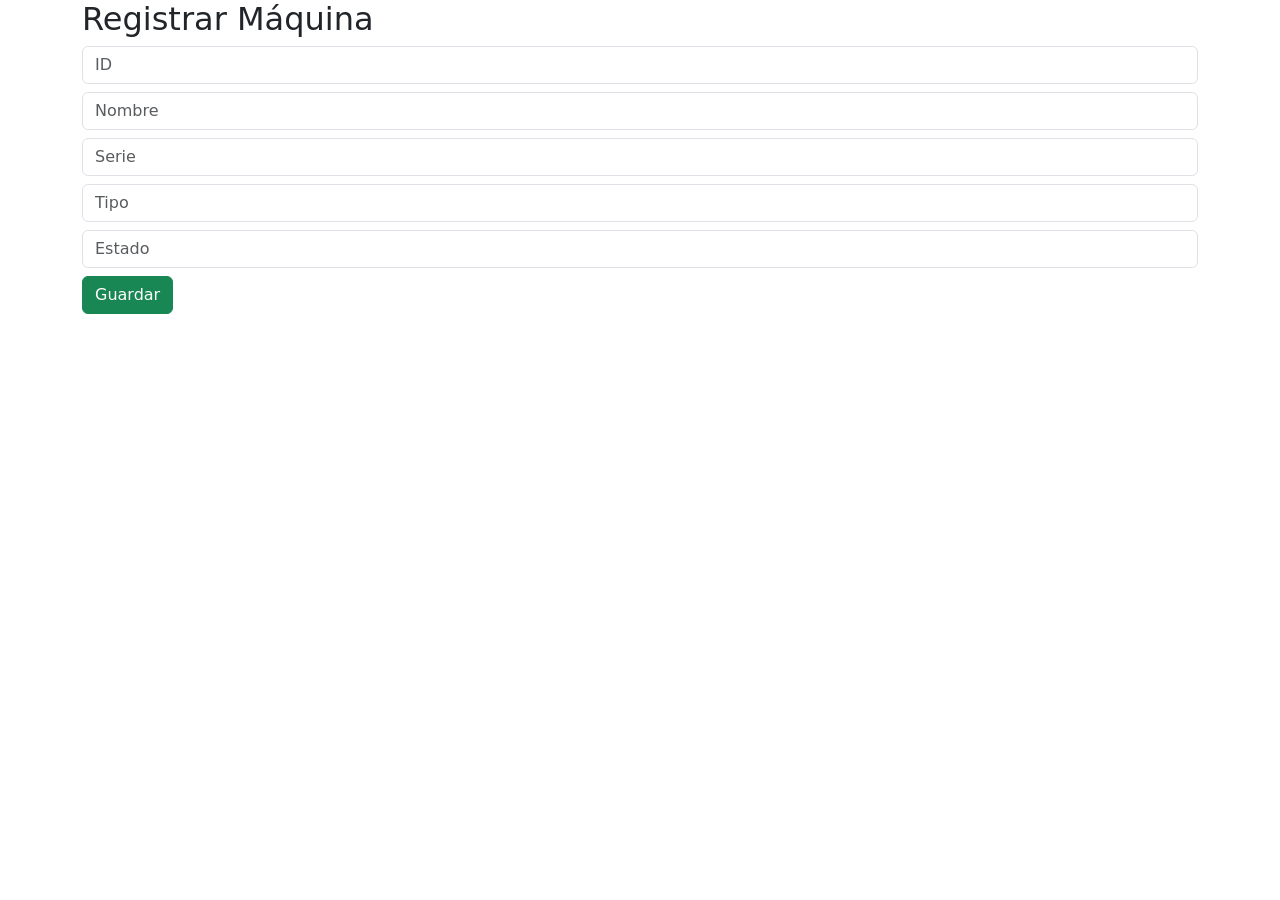
==== registroMaquina.html @ 7e6e7379 "Primer commit del proyecto de maquinaria" ====
<!DOCTYPE html>
<html>
<head>
<meta charset="UTF-8">
<title>Registrar Máquina</title>
<link rel="stylesheet" href="./css/styles.css">
<link rel="stylesheet"
href="https://cdn.jsdelivr.net/npm/bootstrap@5.3.0/dist/css/bootstrap.min.css">
</head>
<body>

<div class="container">
<h2>Registrar Máquina</h2>

<form id="formMaquina">

<input class="form-control mb-2" type="text" id="id" placeholder="ID">
<input class="form-control mb-2" type="text" id="nombre" placeholder="Nombre">
<input class="form-control mb-2" type="text" id="serie" placeholder="Serie">
<input class="form-control mb-2" type="text" id="tipo" placeholder="Tipo">
<input class="form-control mb-2" type="text" id="estado" placeholder="Estado">

<button class="btn btn-success" type="submit">
Guardar
</button>

</form>
</div>

<script src="./js/registro.js"></script>

</body>
</html>
---- css/styles.css ----
body {
  font-family: Arial, sans-serif;
  background: #f6f6f6;
  color: #2F2F2F;
}

.navbar {
  margin-bottom: 20px;
  background-color: #002855 !important;
}

.navbar-brand {
  font-weight: bold;
}

.hero {
  background: linear-gradient(to right, #002855, #00418c);
  color: white;
  padding: 60px;
  border-radius: 10px;
  margin-bottom: 40px;
  text-align: center;
}

.seccion {
  margin-top: 50px;
}

/* SOLO imágenes del catálogo y resultados */
#catalogoLista .card img,
#resultadoSerie .card img,
#resultadosAvanzados .card img {
  height: 140px;
  object-fit: contain;
  padding: 10px;
  background: #fff;
  border-radius: 14px;
}

/* .card img {
  height: 200px;
  object-fit: contain;
  background: #fff;
} */

.detalle-img {
  width: 100%;
  max-height: 500px; /* hace que se parezca a la tarjeta de info */
  object-fit: contain;
  padding: 20px;
  background: #fff;
  border-radius: 18px;
  cursor: zoom-in;
  transition: 0.3s;
}

/* .detalle-img {
  height: 350px;
  object-fit: contain;
  background: #fff;
} */

.card-title {
  color: #002855;
  font-weight: bold;
}

.btn-primary {
  background-color: #0057b7;
  border: none;
}

.btn-primary:hover {
  background-color: #00418c;
}

footer {
  margin-top: 50px;
  padding: 20px;
  background-color: #002855;
  color: white;
  text-align: center;
}

.card {
  border-radius: 18px;
  overflow: hidden;
}

/* efecto profesional */
.card:hover {
  transform: translateY(-4px);
  transition: 0.2s ease;
  box-shadow: 0 10px 20px rgba(0,0,0,0.08);
}

/* visor de imagen */
.modal-imagen {
  position: fixed;
  top: 0;
  left: 0;
  width: 100%;
  height: 100%;
  display: none;
  align-items: center;
  justify-content: center;
  backdrop-filter: blur(8px);
  background: rgba(0,0,0,0.5);
  z-index: 9999;
}

.modal-imagen img {
  max-width: 80%;
  max-height: 80%;
  border-radius: 14px;
  box-shadow: 0 10px 40px rgba(0,0,0,0.4);
}

.cerrar-modal {
  position: absolute;
  top: 30px;
  right: 40px;
  font-size: 30px;
  color: white;
  cursor: pointer;
  font-weight: bold;
}

/* SOLO tarjetas del catálogo y resultados */
#catalogoLista .card,
#resultadoSerie .card,
#resultadosAvanzados .card {
  max-height: 260px;
}

/* recortar texto si es largo */
.card-text {
  font-size: 14px;
  margin-bottom: 8px;
}

/* título más compacto */
.card-title {
  font-size: 16px;
}
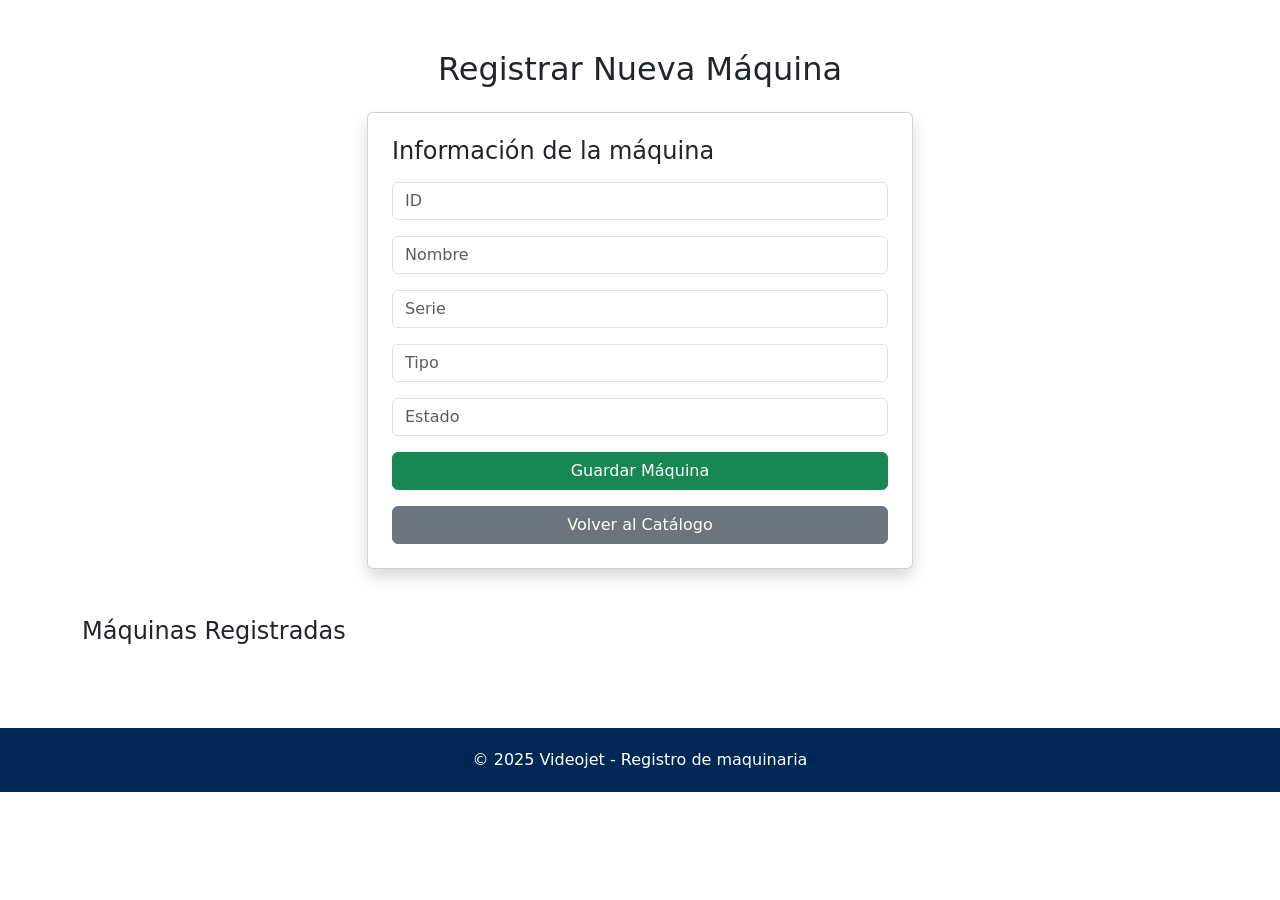
==== commit e4e2a98a: "Update registroMaquina.html" ====
--- a/registroMaquina.html
+++ b/registroMaquina.html
@@ -5,29 +5,98 @@
 <title>Registrar Máquina</title>
 <link rel="stylesheet" href="./css/styles.css">
 <link rel="stylesheet"
-href="https://cdn.jsdelivr.net/npm/bootstrap@5.3.0/dist/css/bootstrap.min.css">
+      href="https://cdn.jsdelivr.net/npm/bootstrap@5.3.0/dist/css/bootstrap.min.css">
 </head>
 <body>
 
-<div class="container">
-<h2>Registrar Máquina</h2>
+<div class="container seccion">
+  <h2 class="text-center mb-4">Registrar Nueva Máquina</h2>
 
-<form id="formMaquina">
+  <div class="row justify-content-center mb-5">
+    <div class="col-md-6">
 
-<input class="form-control mb-2" type="text" id="id" placeholder="ID">
-<input class="form-control mb-2" type="text" id="nombre" placeholder="Nombre">
-<input class="form-control mb-2" type="text" id="serie" placeholder="Serie">
-<input class="form-control mb-2" type="text" id="tipo" placeholder="Tipo">
-<input class="form-control mb-2" type="text" id="estado" placeholder="Estado">
+      <!-- Panel de registro -->
+      <div class="card shadow p-4">
+        <h4 class="mb-3">Información de la máquina</h4>
 
-<button class="btn btn-success" type="submit">
-Guardar
-</button>
+        <form id="formMaquina">
+          <input class="form-control mb-3" type="text" id="id" placeholder="ID" required>
+          <input class="form-control mb-3" type="text" id="nombre" placeholder="Nombre" required>
+          <input class="form-control mb-3" type="text" id="serie" placeholder="Serie" required>
+          <input class="form-control mb-3" type="text" id="tipo" placeholder="Tipo" required>
+          <input class="form-control mb-3" type="text" id="estado" placeholder="Estado" required>
 
-</form>
+          <button class="btn btn-success w-100" type="submit">Guardar Máquina</button>
+        </form>
+
+        <button class="btn btn-secondary w-100 mt-3" onclick="window.location.href='catalogo.html'">
+          Volver al Catálogo
+        </button>
+      </div>
+    </div>
+  </div>
+
+  <!-- Lista de máquinas registradas -->
+  <div class="row">
+    <h4 class="mb-3">Máquinas Registradas</h4>
+    <div id="listaRegistradas" class="d-flex overflow-auto flex-row gap-3 pb-3">
+      <!-- Aquí se agregan los items por JS -->
+    </div>
+  </div>
 </div>
 
+<footer>
+  © 2025 Videojet - Registro de maquinaria
+</footer>
+
 <script src="./js/registro.js"></script>
+<script src="https://cdn.jsdelivr.net/npm/bootstrap@5.3.0/dist/js/bootstrap.bundle.min.js"></script>
+<script>
+  // =======================
+  // Mostrar lista de máquinas registradas
+  // =======================
+  function renderListaRegistradas() {
+    const lista = JSON.parse(localStorage.getItem("maquinas")) || [];
+    const cont = document.getElementById("listaRegistradas");
+    cont.innerHTML = "";
+
+    lista.forEach(m => {
+      const card = document.createElement("div");
+      card.className = "card p-2 shadow-sm d-flex flex-row align-items-center registro-item";
+
+      card.innerHTML = `
+        <img src="imagenes/registro.png" class="rounded-circle registro-img me-3" alt="${m.nombre}">
+        <div>
+          <h6 class="mb-1">${m.nombre}</h6>
+          <small>Código: ${m.serie} | Tipo: ${m.tipo}</small>
+        </div>
+      `;
+      cont.appendChild(card);
+    });
+  }
+
+  // Ejecutar al cargar
+  document.addEventListener("DOMContentLoaded", () => renderListaRegistradas());
+
+  // También actualizar lista después de agregar
+  document.getElementById("formMaquina").addEventListener("submit", function(e) {
+    e.preventDefault();
+    let maquina = {
+      id: document.getElementById("id").value,
+      nombre: document.getElementById("nombre").value,
+      serie: document.getElementById("serie").value,
+      tipo: document.getElementById("tipo").value,
+      estado: document.getElementById("estado").value
+    };
+    let lista = JSON.parse(localStorage.getItem("maquinas")) || [];
+    lista.push(maquina);
+    localStorage.setItem("maquinas", JSON.stringify(lista));
+
+    alert("Máquina registrada");
+    this.reset(); // limpiar formulario
+    renderListaRegistradas(); // actualizar lista
+  });
+</script>
 
 </body>
-</html>+</html>
--- a/css/styles.css
+++ b/css/styles.css
@@ -138,9 +138,20 @@
 .card-text {
   font-size: 14px;
   margin-bottom: 8px;
+
+  /* Diferenciar máquinas registradas */
+#catalogoLista h3.text-success {
+  border-bottom: 2px solid #28a745;
+  padding-bottom: 5px;
+  margin-top: 40px;
+}
+
+#catalogoLista .card.border-success {
+  background: #eaf7ea; /* verde muy claro */
+}
 }
 
 /* título más compacto */
 .card-title {
   font-size: 16px;
-}+}
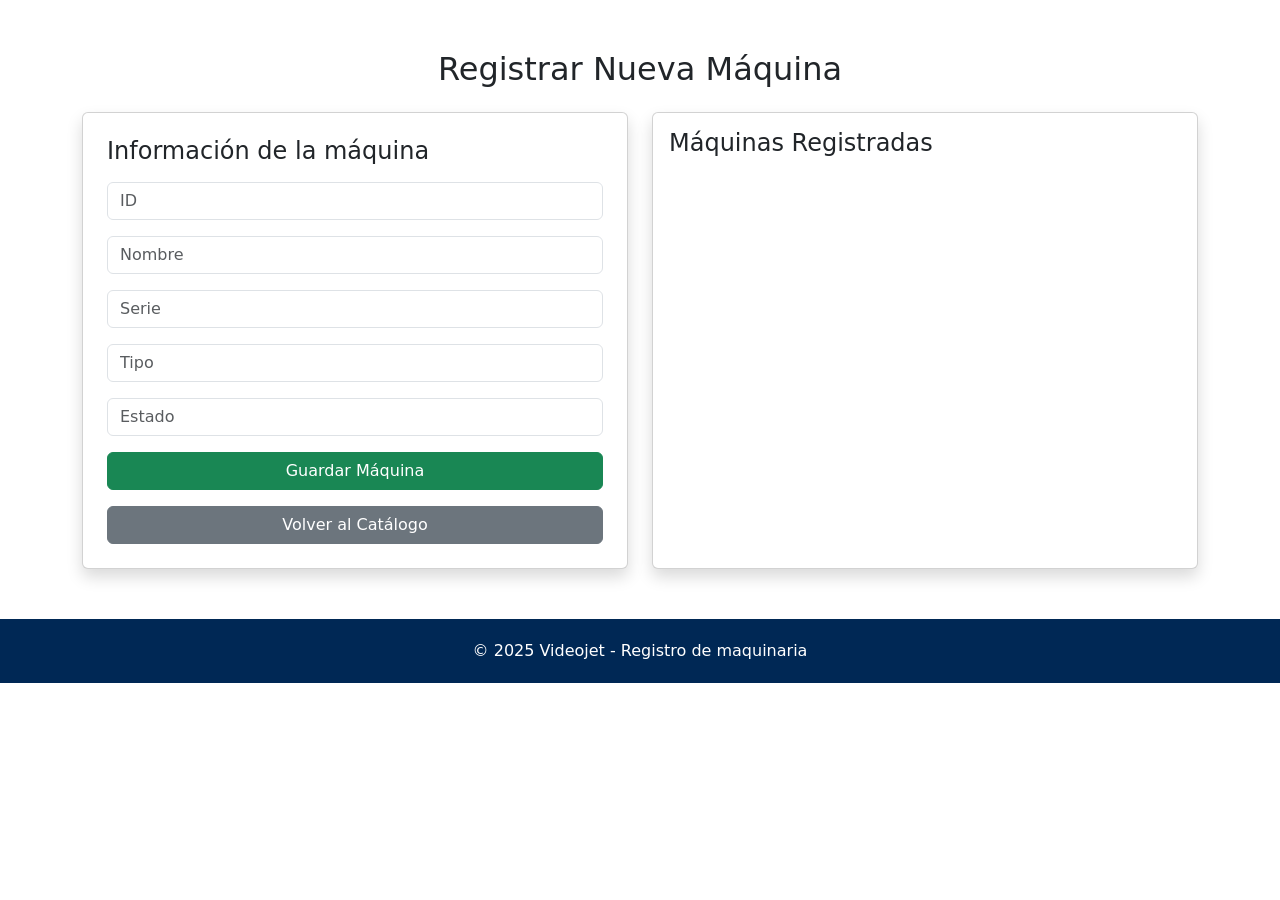
==== commit f2f4938d: "Update registroMaquina.html" ====
--- a/registroMaquina.html
+++ b/registroMaquina.html
@@ -12,11 +12,10 @@
 <div class="container seccion">
   <h2 class="text-center mb-4">Registrar Nueva Máquina</h2>
 
-  <div class="row justify-content-center mb-5">
+  <div class="row justify-content-center">
+    <!-- PANEL IZQUIERDO: Registro -->
     <div class="col-md-6">
-
-      <!-- Panel de registro -->
-      <div class="card shadow p-4">
+      <div class="card shadow p-4 h-100">
         <h4 class="mb-3">Información de la máquina</h4>
 
         <form id="formMaquina">
@@ -34,13 +33,15 @@
         </button>
       </div>
     </div>
-  </div>
 
-  <!-- Lista de máquinas registradas -->
-  <div class="row">
-    <h4 class="mb-3">Máquinas Registradas</h4>
-    <div id="listaRegistradas" class="d-flex overflow-auto flex-row gap-3 pb-3">
-      <!-- Aquí se agregan los items por JS -->
+    <!-- PANEL DERECHO: Lista de máquinas registradas -->
+    <div class="col-md-6">
+      <div class="card shadow p-3 h-100">
+        <h4 class="mb-3">Máquinas Registradas</h4>
+        <div id="listaRegistradas" class="d-flex flex-column gap-2 overflow-auto lista-registradas">
+          <!-- Items se agregan por JS -->
+        </div>
+      </div>
     </div>
   </div>
 </div>
@@ -51,26 +52,35 @@
 
 <script src="./js/registro.js"></script>
 <script src="https://cdn.jsdelivr.net/npm/bootstrap@5.3.0/dist/js/bootstrap.bundle.min.js"></script>
+
 <script>
   // =======================
-  // Mostrar lista de máquinas registradas
+  // Renderizar lista de máquinas registradas
   // =======================
   function renderListaRegistradas() {
     const lista = JSON.parse(localStorage.getItem("maquinas")) || [];
     const cont = document.getElementById("listaRegistradas");
     cont.innerHTML = "";
 
-    lista.forEach(m => {
+    lista.forEach((m, index) => {
       const card = document.createElement("div");
-      card.className = "card p-2 shadow-sm d-flex flex-row align-items-center registro-item";
+      card.className = "d-flex align-items-center registro-item px-2 py-1 shadow-sm";
 
       card.innerHTML = `
         <img src="imagenes/registro.png" class="rounded-circle registro-img me-3" alt="${m.nombre}">
         <div>
-          <h6 class="mb-1">${m.nombre}</h6>
-          <small>Código: ${m.serie} | Tipo: ${m.tipo}</small>
+          <h6 class="mb-0">${m.nombre}</h6>
+          <small>Código: ${m.serie}</small>
         </div>
       `;
+
+      // Redireccionar al detalle al hacer clic
+      card.style.cursor = "pointer";
+      card.onclick = () => {
+        // Si el id original no existe, usamos index para id ficticio
+        window.location.href = `detalle.html?id=${100 + index}`;
+      }
+
       cont.appendChild(card);
     });
   }
@@ -78,7 +88,7 @@
   // Ejecutar al cargar
   document.addEventListener("DOMContentLoaded", () => renderListaRegistradas());
 
-  // También actualizar lista después de agregar
+  // Actualizar lista después de registrar
   document.getElementById("formMaquina").addEventListener("submit", function(e) {
     e.preventDefault();
     let maquina = {
@@ -93,8 +103,8 @@
     localStorage.setItem("maquinas", JSON.stringify(lista));
 
     alert("Máquina registrada");
-    this.reset(); // limpiar formulario
-    renderListaRegistradas(); // actualizar lista
+    this.reset();
+    renderListaRegistradas();
   });
 </script>
 
--- a/css/styles.css
+++ b/css/styles.css
@@ -155,3 +155,24 @@
 .card-title {
   font-size: 16px;
 }
+
+/* Items de la lista de registro */
+.registro-item {
+  min-width: 250px;
+  max-width: 250px;
+  border-radius: 14px;
+  background: #fdfdfd;
+  transition: transform 0.2s, box-shadow 0.2s;
+}
+
+.registro-item:hover {
+  transform: translateY(-2px);
+  box-shadow: 0 8px 20px rgba(0,0,0,0.1);
+}
+
+.registro-img {
+  width: 50px;
+  height: 50px;
+  object-fit: cover;
+  border: 2px solid #0057b7;
+}
